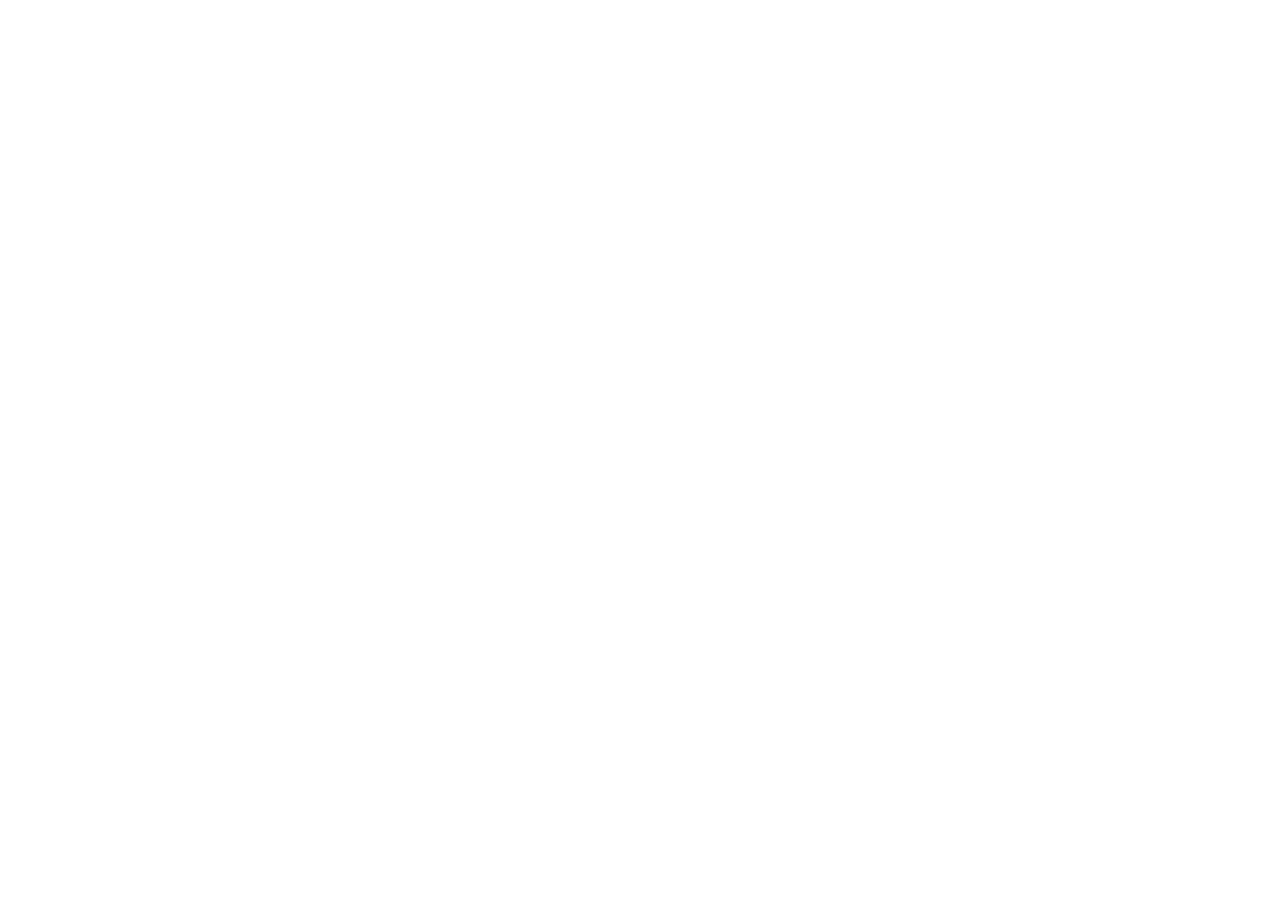
==== projects.html @ 37af07d0 "Projects page" ====
<!DOCTYPE html>
<html lang="en">
  <head>
    <meta charset="UTF-8" />
    <meta name="viewport" content="width=device-width, initial-scale=1.0" />
    <title>Projects</title>
    <link rel="stylesheet" href="projects.css" />
  </head>
  <body>
    <div>
      <img src="images/cifrador.jpeg" alt="" />
      <img src="images/comentarios.jpeg" alt="" />
      <img src="images/restaurante.jpeg" alt="" />
      <img src="images/ventas.jpeg" alt="" />
    </div>
  </body>
</html>
---- projects.css ----
body {
    margin: 0;
    padding: 0;
    box-sizing: border-box;
}

div > img {
    border-radius: 8px;
    width: 100%;
    height: auto;
    box-shadow: 0px 0px 30px #000;
}

div {
    margin: 40px 20px;
    display: grid;
    grid-template-columns: 
    repeat(
        auto-fit,
        minmax(150px, 1fr)
    );
    gap: 32px;
}
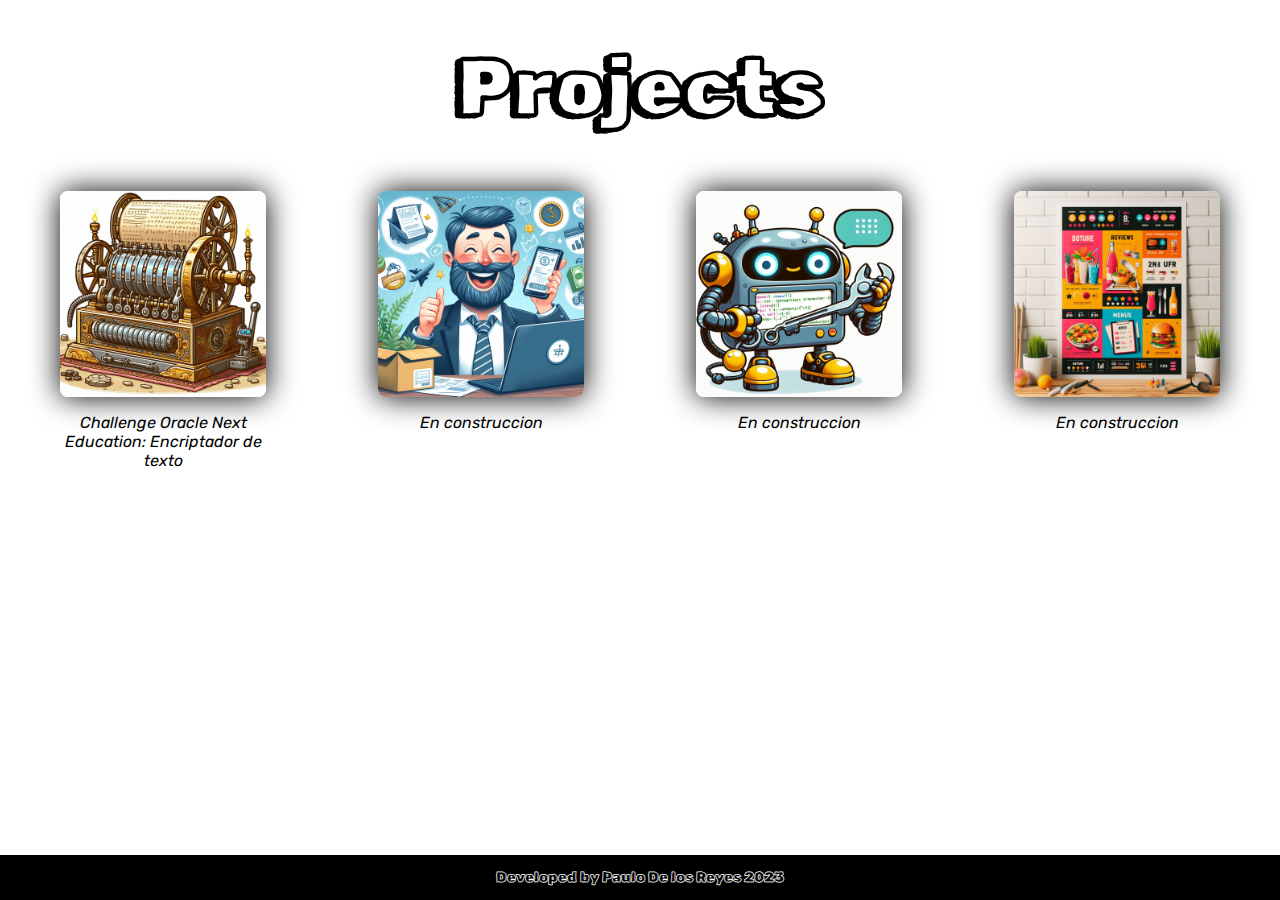
==== commit 487e2bcc: "figcaptions" ====
--- a/projects.html
+++ b/projects.html
@@ -4,14 +4,38 @@
     <meta charset="UTF-8" />
     <meta name="viewport" content="width=device-width, initial-scale=1.0" />
     <title>Projects</title>
+    <link rel="preconnect" href="https://fonts.googleapis.com" />
+    <link rel="preconnect" href="https://fonts.gstatic.com" crossorigin />
+    <link
+      href="https://fonts.googleapis.com/css2?family=Rubik&family=Rubik+Doodle+Shadow&family=Rubik+Scribble&display=swap"
+      rel="stylesheet"
+    />
     <link rel="stylesheet" href="projects.css" />
   </head>
   <body>
+    <h1>Projects</h1>
     <div>
-      <img src="images/cifrador.jpeg" alt="" />
-      <img src="images/comentarios.jpeg" alt="" />
-      <img src="images/restaurante.jpeg" alt="" />
-      <img src="images/ventas.jpeg" alt="" />
+      <figure>
+        <img src="images/cifrador.jpeg" alt="" />
+        <figcaption>
+          Challenge Oracle Next Education: Encriptador de texto
+        </figcaption>
+      </figure>
+      <figure>
+        <img src="images/ventas.jpeg" alt="" />
+        <figcaption>En construccion</figcaption>
+      </figure>
+      <figure>
+        <img src="images/comentarios.jpeg" alt="" />
+        <figcaption>En construccion</figcaption>
+      </figure>
+      <figure>
+        <img src="images/restaurante.jpeg" alt="" />
+        <figcaption>En construccion</figcaption>
+      </figure>
     </div>
+    <footer class="footer">
+      <p>Developed by Paulo De los Reyes 2023</p>
+    </footer>
   </body>
 </html>
--- a/projects.css
+++ b/projects.css
@@ -4,7 +4,14 @@
     box-sizing: border-box;
 }
 
-div > img {
+h1 {
+    text-align: center;
+    padding: 0;
+    margin: 40px auto 40px;
+    font-family: "Rubik Doodle Shadow";
+}
+
+div > figure > img {
     border-radius: 8px;
     width: 100%;
     height: auto;
@@ -12,7 +19,7 @@
 }
 
 div {
-    margin: 40px 20px;
+    margin: 30px 20px;
     display: grid;
     grid-template-columns: 
     repeat(
@@ -20,4 +27,45 @@
         minmax(150px, 1fr)
     );
     gap: 32px;
+}
+
+figcaption {
+    margin-top: 12px;
+    font-family: "RubiK";
+    font-style: italic;
+    text-align: center;
+}
+
+.footer {
+    margin: 0;
+    margin-bottom: 0;
+    padding: 0;
+    height: 5vh;
+    background-color: black;
+    font-family: "Rubik Scribble";
+    font-size: 0.9rem;
+    font-weight: bolder;
+    color: white;
+    display: flex;
+    justify-content: center;
+    align-items: center;
+    -webkit-user-select: none;
+    -moz-user-select: none;
+    user-select: none;
+    position: fixed;
+    bottom: 0;
+    left: 0;
+    right: 0;
+    width: 100%;
+}
+
+@media (min-width: 480px) {
+    h1 {
+        font-size: 3rem;
+    }
+}
+@media (min-width: 700px) {
+    h1 {
+        font-size: 5rem;
+    }
 }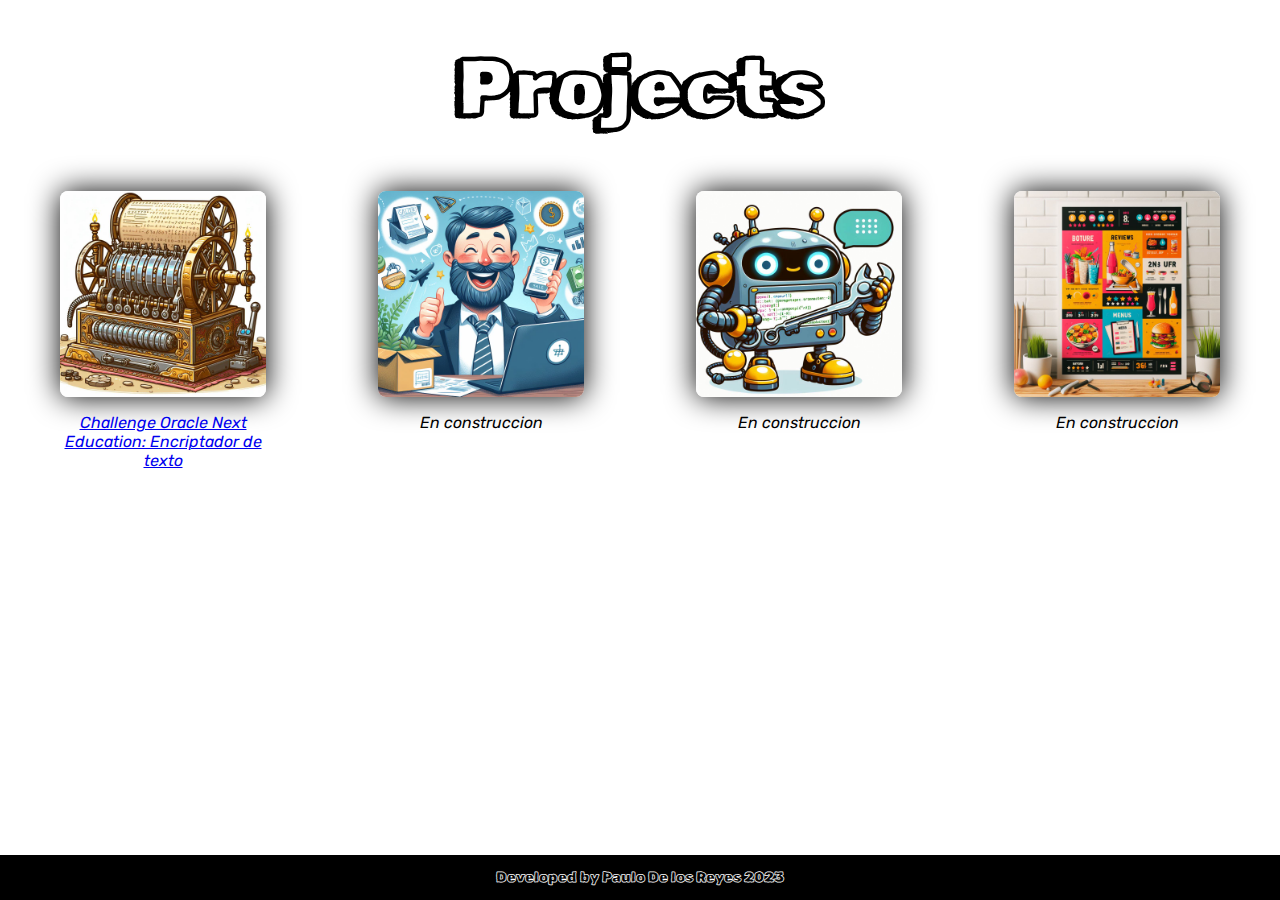
==== commit 5d03ea7b: "Se conecta un proyecto" ====
--- a/projects.html
+++ b/projects.html
@@ -18,7 +18,9 @@
       <figure>
         <img src="images/cifrador.jpeg" alt="" />
         <figcaption>
-          Challenge Oracle Next Education: Encriptador de texto
+          <a href="https://paulodelosrey.github.io/encriptador/"
+            >Challenge Oracle Next Education: Encriptador de texto</a
+          >
         </figcaption>
       </figure>
       <figure>
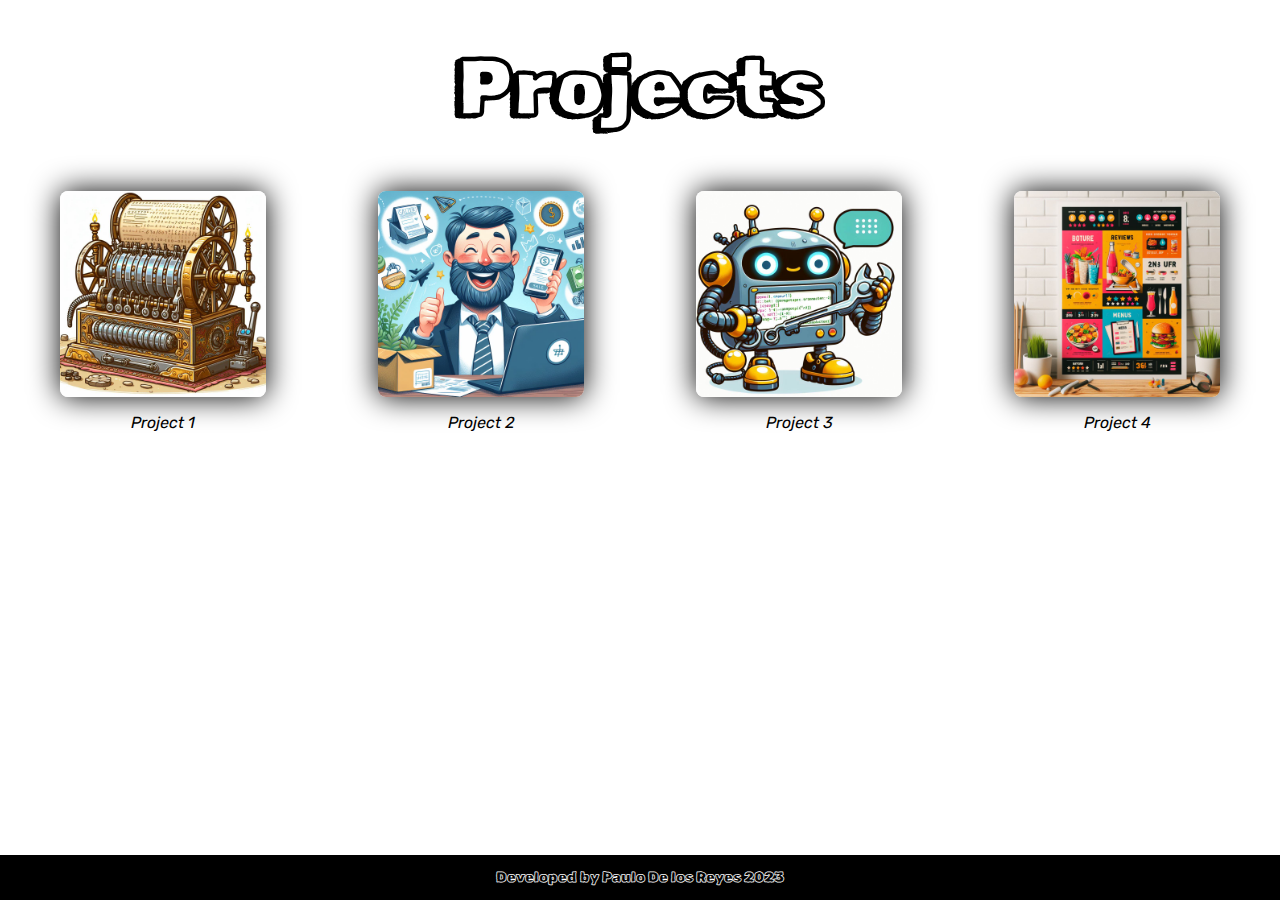
==== commit 689af9e7: "finish" ====
--- a/projects.html
+++ b/projects.html
@@ -18,22 +18,21 @@
       <figure>
         <img src="images/cifrador.jpeg" alt="" />
         <figcaption>
-          <a href="https://paulodelosrey.github.io/encriptador/"
-            >Challenge Oracle Next Education: Encriptador de texto</a
+          <a>Project 1</a
           >
         </figcaption>
       </figure>
       <figure>
         <img src="images/ventas.jpeg" alt="" />
-        <figcaption>En construccion</figcaption>
+        <figcaption>Project 2</figcaption>
       </figure>
       <figure>
         <img src="images/comentarios.jpeg" alt="" />
-        <figcaption>En construccion</figcaption>
+        <figcaption>Project 3</figcaption>
       </figure>
       <figure>
         <img src="images/restaurante.jpeg" alt="" />
-        <figcaption>En construccion</figcaption>
+        <figcaption>Project 4</figcaption>
       </figure>
     </div>
     <footer class="footer">
